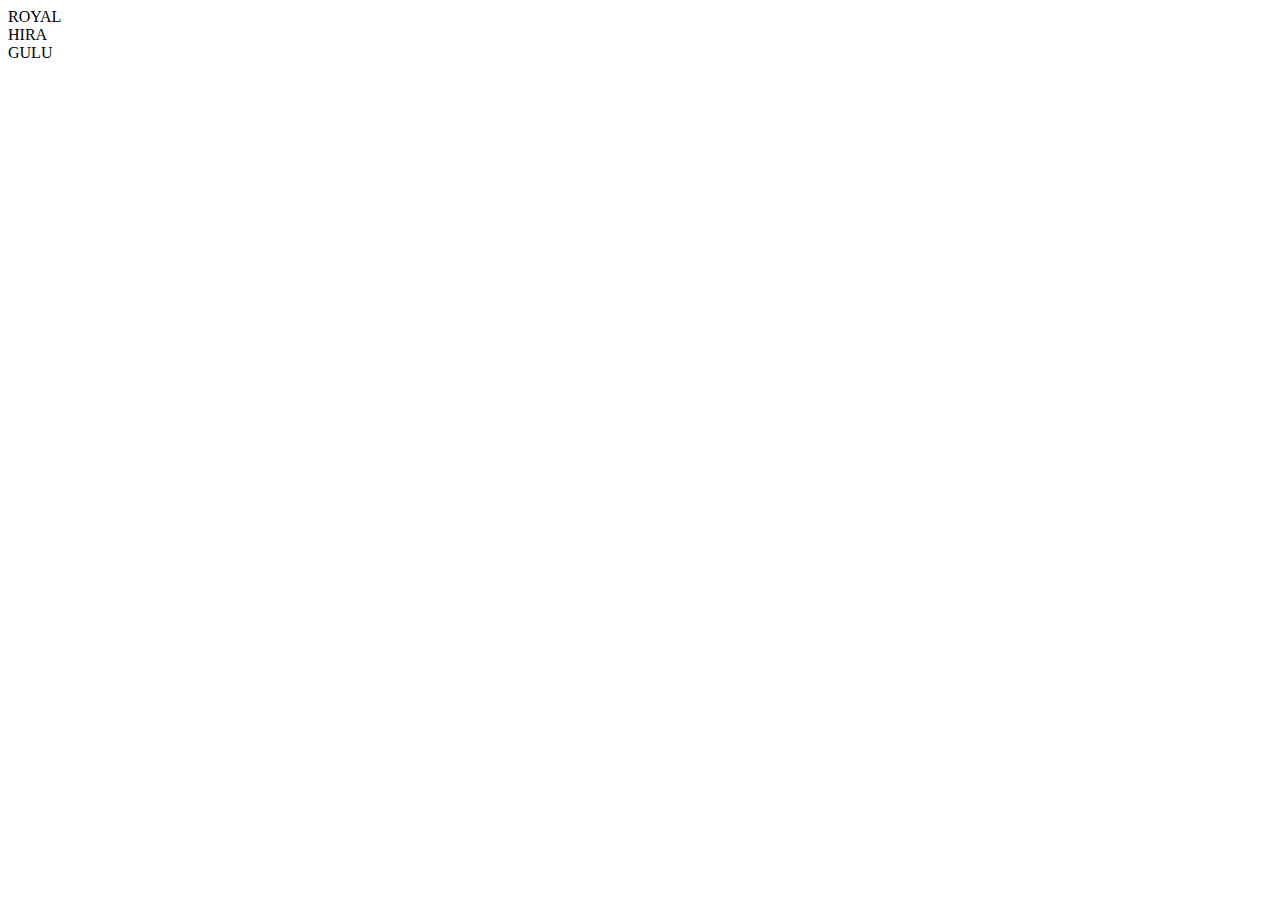
==== Plugins/index.html @ d284cfd7 "creating plugin file" ====
<!DOCTYPE html>
<html lang="en">
<head>
    <meta charset="UTF-8">
    <meta http-equiv="X-UA-Compatible" content="IE=edge">
    <meta name="viewport" content="width=device-width, initial-scale=1.0">

    <link rel="stylesheet"
     type="text/css"
      href="//cdn.jsdelivr.net/npm/slick-carousel@1.8.1/slick/slick.css"/>

    <title>slick</title>

</head>
<body>

    <div class="your-class">
        <div>ROYAL</div>
        <div>HIRA</div>
        <div>GULU</div>
      </div>
 
    <script src="https://cdnjs.cloudflare.com/ajax/libs/jquery/3.7.0/jquery.min.js" 
    integrity="sha512-3gJwYpMe3QewGELv8k/BX9vcqhryRdzRMxVfq6ngyWXwo03GFEzjsUm8Q7RZcHPHksttq7/GFoxjCVUjkjvPdw=="
    crossorigin="anonymous" referrerpolicy="no-referrer"></script>
    
    <script 
    type="text/javascript"
     src="//cdn.jsdelivr.net/npm/slick-carousel@1.8.1/slick/slick.min.js">
    </script> 
<script>
    $(document).ready(function(){
  $('.your-class').slick({
    
  });
});
</script>
</body>
</html>
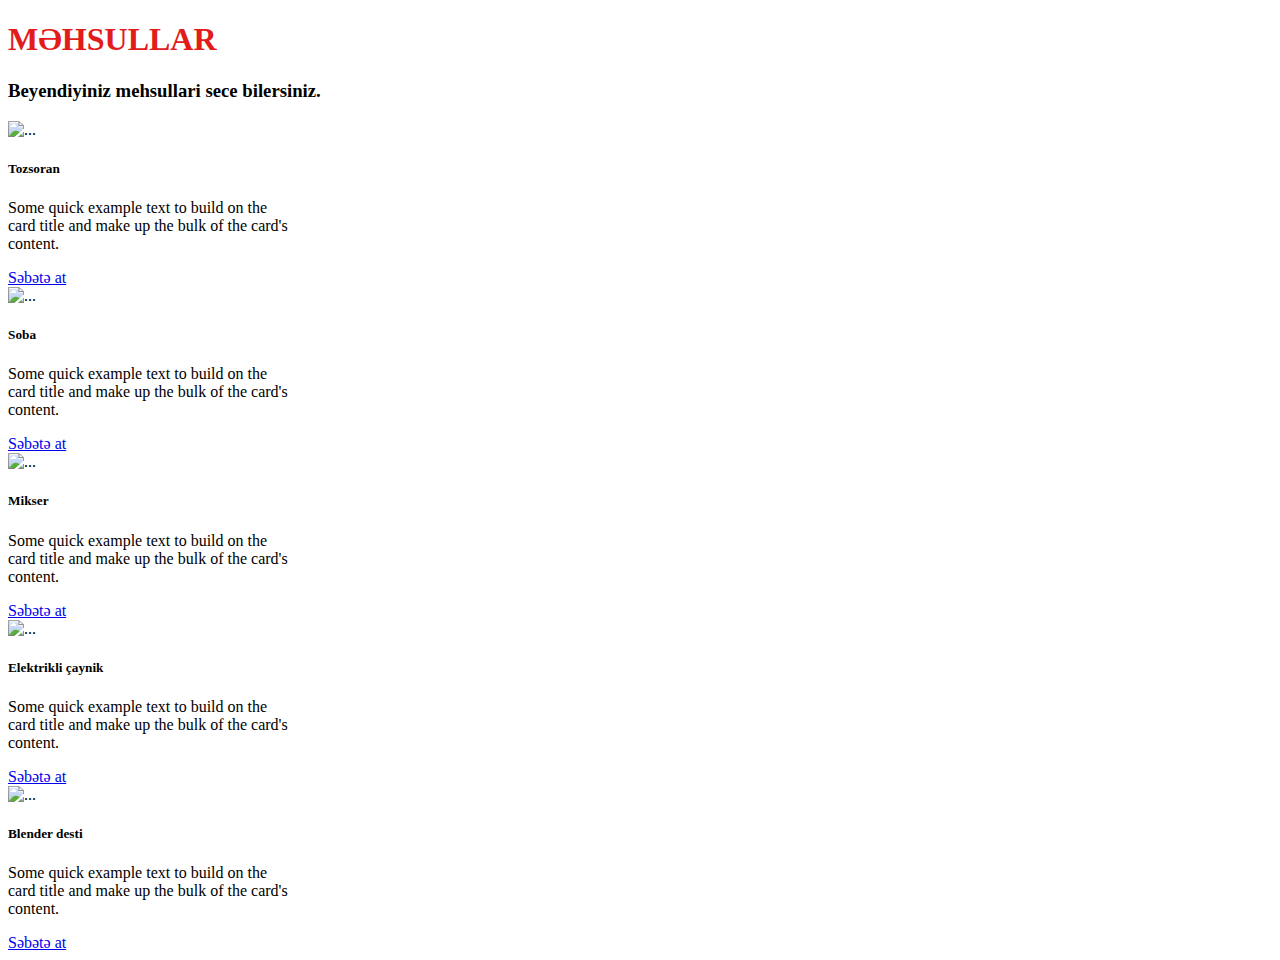
==== commit 0bcda4dd: "update" ====
--- a/Plugins/index.html
+++ b/Plugins/index.html
@@ -5,6 +5,9 @@
     <meta http-equiv="X-UA-Compatible" content="IE=edge">
     <meta name="viewport" content="width=device-width, initial-scale=1.0">
 
+    <link href="https://cdn.jsdelivr.net/npm/bootstrap@5.3.0-alpha3/dist/css/bootstrap.min.css" rel="stylesheet" integrity="sha384-KK94CHFLLe+nY2dmCWGMq91rCGa5gtU4mk92HdvYe+M/SXH301p5ILy+dN9+nJOZ" crossorigin="anonymous">
+
+   
     <link rel="stylesheet"
      type="text/css"
       href="//cdn.jsdelivr.net/npm/slick-carousel@1.8.1/slick/slick.css"/>
@@ -13,12 +16,66 @@
 
 </head>
 <body>
+<main>
+  <section class="m-3">
+    <div class="text-center d-flex flex-column align-items-center ">
+      <h1 class="h1" style="color: rgb(226, 27, 27);">MƏHSULLAR</h1>
+      <h3 class="text-muted my-3">Beyendiyiniz mehsullari sece bilersiniz.</h3>
+    <div class="px-5 m-5 w-75 bg-danger " >
+      <div class="slick-carousel">
+        <div><div class="card" style="width: 18rem;">
+          <img src="https://encrypted-tbn0.gstatic.com/images?q=tbn:ANd9GcQNUu5e4YBGTbclp_UOrotXGNzgIUpOdiPYDQ&usqp=CAU" style="width: 280px; height: 250px;" class="card-img-top" alt="...">
+          <div class="card-body">
+            <h5 class="card-title">Tozsoran</h5>
+            <p class="card-text">Some quick example text to build on the card title and make up the bulk of the card's content.</p>
+            <a href="#" class="btn btn-primary">Səbətə at</a>
+          </div>
+        </div></div>
+        <div><div class="card" style="width: 18rem;">
+          <img src="https://encrypted-tbn0.gstatic.com/images?q=tbn:ANd9GcTu5TctBGIoG7o0g2LzoDJ77W5CrKOf6L5hKg&usqp=CAU" style="width: 280px; height: 250px;"class="card-img-top" alt="...">
+          <div class="card-body">
+            <h5 class="card-title">Soba</h5>
+            <p class="card-text">Some quick example text to build on the card title and make up the bulk of the card's content.</p>
+            <a href="#" class="btn btn-primary">Səbətə at</a>
+          </div>
+        </div></div>
+        <div><div class="card" style="width: 18rem;">
+          <img src="https://encrypted-tbn0.gstatic.com/images?q=tbn:ANd9GcQEG_kOMQsjWjvf8FWnJ1cJqh8qYZMavgG07w&usqp=CAU" style="width: 280px; height: 250px;"class="card-img-top" alt="...">
+          <div class="card-body">
+            <h5 class="card-title">Mikser</h5>
+            <p class="card-text">Some quick example text to build on the card title and make up the bulk of the card's content.</p>
+            <a href="#" class="btn btn-primary">Səbətə at</a>
+          </div>
+        </div></div>
 
-    <div class="your-class">
-        <div>ROYAL</div>
-        <div>HIRA</div>
-        <div>GULU</div>
+        <div><div class="card" style="width: 18rem;">
+  <img src="https://encrypted-tbn0.gstatic.com/images?q=tbn:ANd9GcQzKJZxZ2uc4-XLELiRKkQPktM5phdW-pQk9A&usqp=CAU" style="width: 280px; height: 250px;"class="card-img-top" alt="...">
+  <div class="card-body">
+    <h5 class="card-title">Elektrikli çaynik</h5>
+    <p class="card-text">Some quick example text to build on the card title and make up the bulk of the card's content.</p>
+    <a href="#" class="btn btn-primary">Səbətə at</a>
+  </div>
+</div></div>
+
+        <div><div class="card" style="width: 18rem;">
+          <img src="https://encrypted-tbn0.gstatic.com/images?q=tbn:ANd9GcQ1Pepnlsy_wf6pPNFM9nOSJWgIl6-y7I_7DA&usqp=CAU"style="width: 280px; height: 250px;" class="card-img-top" alt="...">
+          <div class="card-body">
+            <h5 class="card-title">Blender desti</h5>
+            <p class="card-text">Some quick example text to build on the card title and make up the bulk of the card's content.</p>
+            <a href="#" class="btn btn-primary">Səbətə at</a>
+          </div>
+        </div></div>
       </div>
+      <div class="slick-carousel flex gap-3"></div>
+    </div>
+  </div>
+  </section>
+</main>
+ 
+
+  <script src="https://cdn.jsdelivr.net/npm/bootstrap@5.3.0-alpha3/dist/js/bootstrap.bundle.min.js" integrity="sha384-ENjdO4Dr2bkBIFxQpeoTz1HIcje39Wm4jDKdf19U8gI4ddQ3GYNS7NTKfAdVQSZe" crossorigin="anonymous"></script>
+
+   
  
     <script src="https://cdnjs.cloudflare.com/ajax/libs/jquery/3.7.0/jquery.min.js" 
     integrity="sha512-3gJwYpMe3QewGELv8k/BX9vcqhryRdzRMxVfq6ngyWXwo03GFEzjsUm8Q7RZcHPHksttq7/GFoxjCVUjkjvPdw=="
@@ -30,10 +87,17 @@
     </script> 
 <script>
     $(document).ready(function(){
-  $('.your-class').slick({
-    
+  $('.slick-carousel').slick({
+    slidesToShow: 3,
+    // centerMode:true,
+    // centerPadding:"70px"
   });
 });
+
+$(document).on("click", ".btn",function(){
+  alert("secdiyiniz mehsul sebete elave olundu");
+});
+// $(".btn").prop('disabled', true)
 </script>
 </body>
 </html>